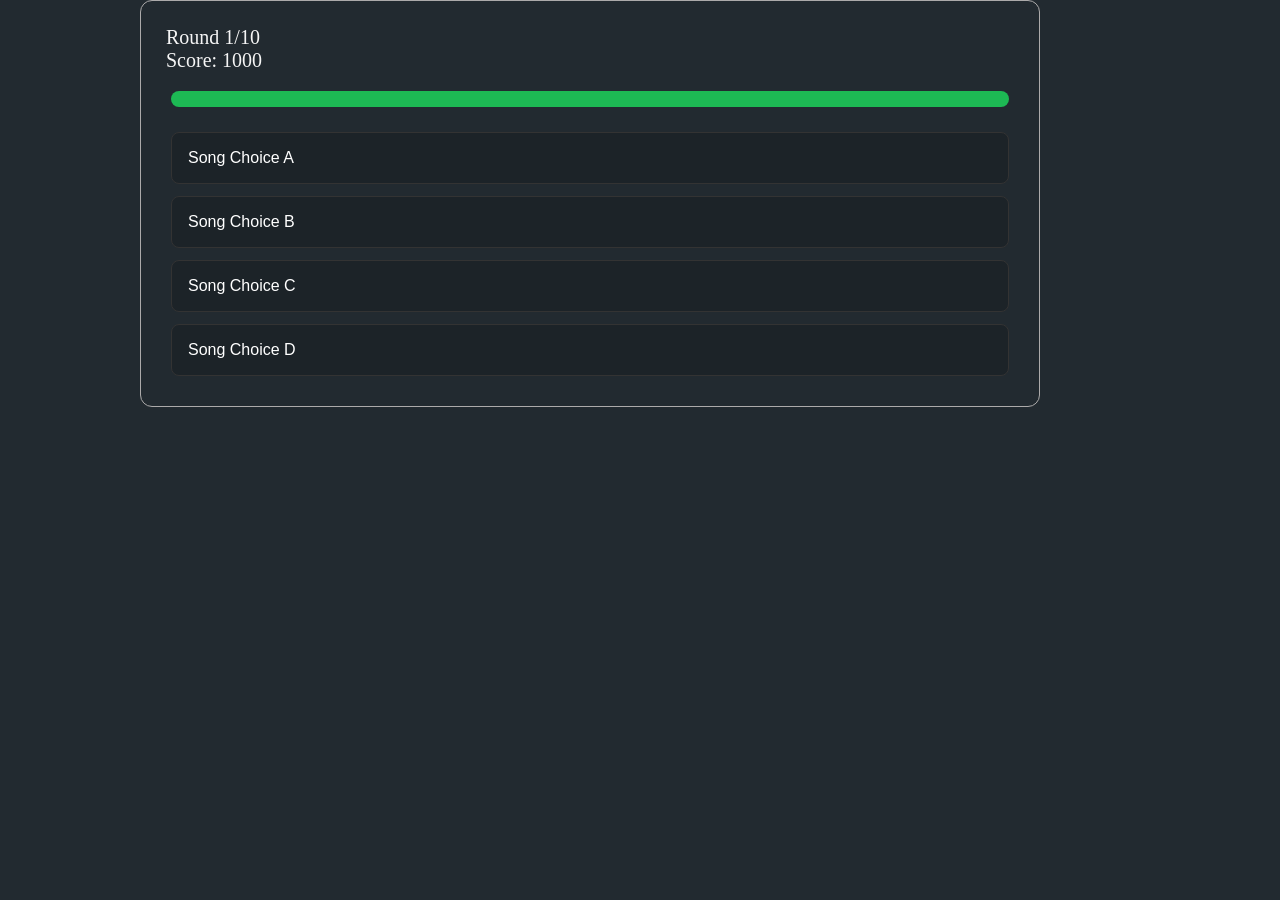
==== index.html @ 2e1b41fa "frontend, timer" ====
<!DOCTYPE html>
<html lang="en">
<head>
    <meta charset="UTF-8">
    <meta name="viewport" content="width=device-width, initial-scale=1.0">
    <title>Music Game</title>
    <link rel="stylesheet" href="style.css">
</head>

<body>

    <div id="start-screen" style="display: none;">
        <h1>Intro Guesser</h1>
        <button>Play Game</button>
        <button>Settings</button>
    </div>

    <div id="game-screen" style="display: block;">
        <div class="game-container">
            
            <div class="roundscore">
                <span id="rounds">Round 1/10</span>
                <span id="score">Score: 1000</span>
            </div>
            
            <div class="main">
                <div class="timer-box">
                    <div class="timer-bar"></div>
                </div>
            
                <div class="choices-grid">
                    <button class="choice-btn" id="choice1">Song Choice A</button>
                    <button class="choice-btn" id="choice2">Song Choice B</button>
                    <button class="choice-btn" id="choice3">Song Choice C</button>
                    <button class="choice-btn" id="choice4">Song Choice D</button>
                </div>
            </div>
        </div>
    </div>
    <script src="script.js"></script>
</body>

</html>
---- style.css ----
body{
    background-color : #222a30;
    color: whitesmoke;
    display: flex;
    justify-content: center;
    height: 100vh;
    width: 100vw;
    margin: 0;

}

.game-container {
    background-color:#222a30;
    padding: 30px;
    border-radius: 12px;
    width: 1000px; 
    max-width: 90%; 
    box-sizing: border-box; 
    border-color: rgb(172, 170, 170);
    border-style: solid;
    border-width: 1px;
    text-align: center;
    display: flex;
    flex-direction: column;
    position: relative;
}

.roundscore{
    position: absolute;
    top: 25px;
    left: 25px;
    display: flex;
    flex-direction: column; 
    text-align: left;   
    font-size: 20px;    
}

.main{
    margin-top: 60px;
    display: flex;
    flex-direction: column;
    gap: 25px;
}

.timer-bar {
    background-color: #1DB954; 
    height: 100%;
    width: 100%; 
    transition: width 1s linear;
}

.timer-box {
    background-color: #333;
    height: 16px;
    border-radius: 8px;
    overflow: hidden;
    width: 100%;
}

.choice-btn {
    background-color: #1c2328;
    color: white;
    border: 1px solid #333;
    padding: 16px;
    border-radius: 8px;
    font-size: 16px;
    cursor: pointer;
    transition: all 0.2s ease;
    display: flex;
}

.choices-grid {
    display: flex;
    flex-direction: column;
    text-align: center;
    gap: 12px;
    width: 100%;
}

.choice-btn:hover{
    background-color: rgba(46, 46, 47, 0.622);

}
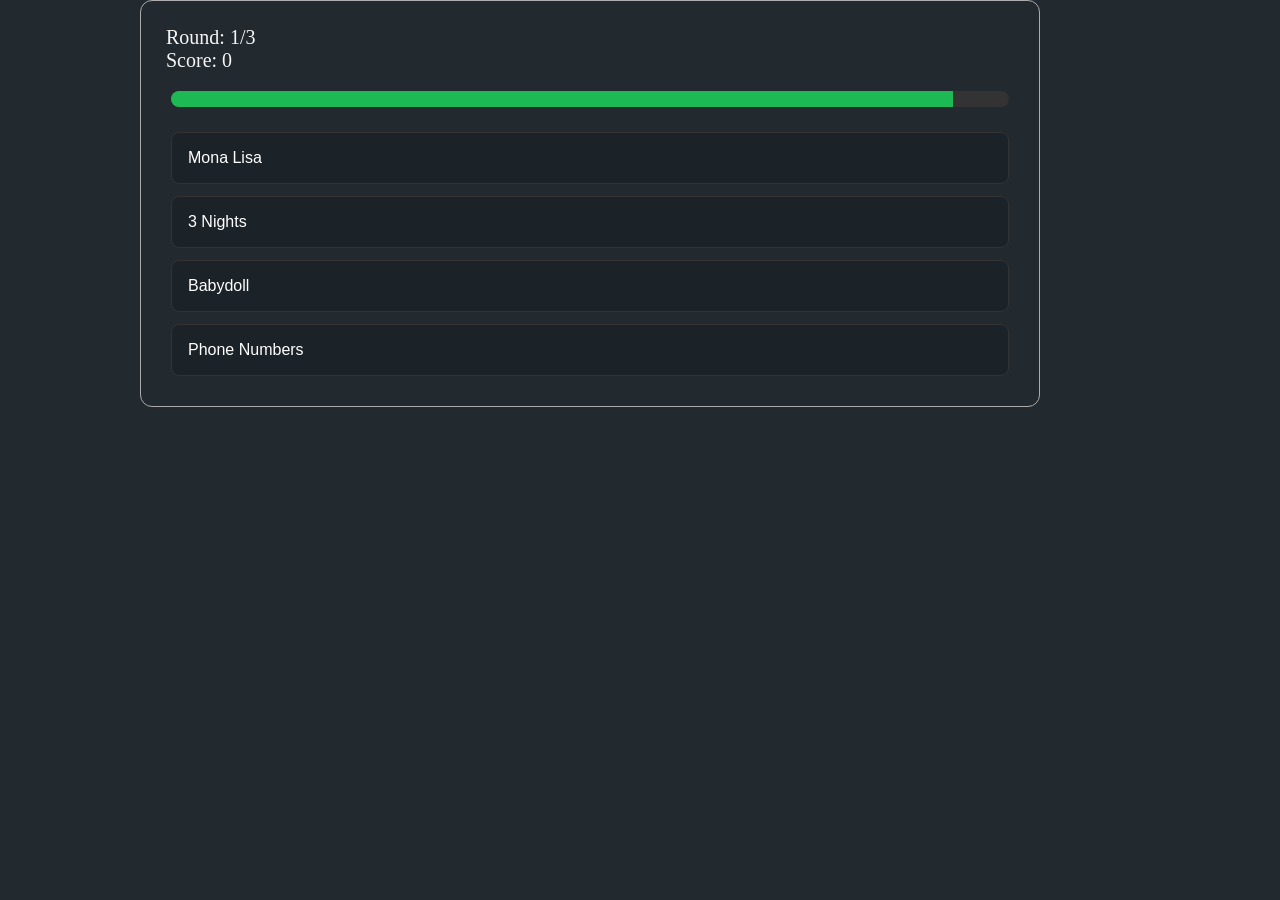
==== commit df970817: "loadROund, nextRound, right/wrong" ====
--- a/index.html
+++ b/index.html
@@ -20,7 +20,7 @@
             
             <div class="roundscore">
                 <span id="rounds">Round 1/10</span>
-                <span id="score">Score: 1000</span>
+                <span id="score">Score: 0</span>
             </div>
             
             <div class="main">
